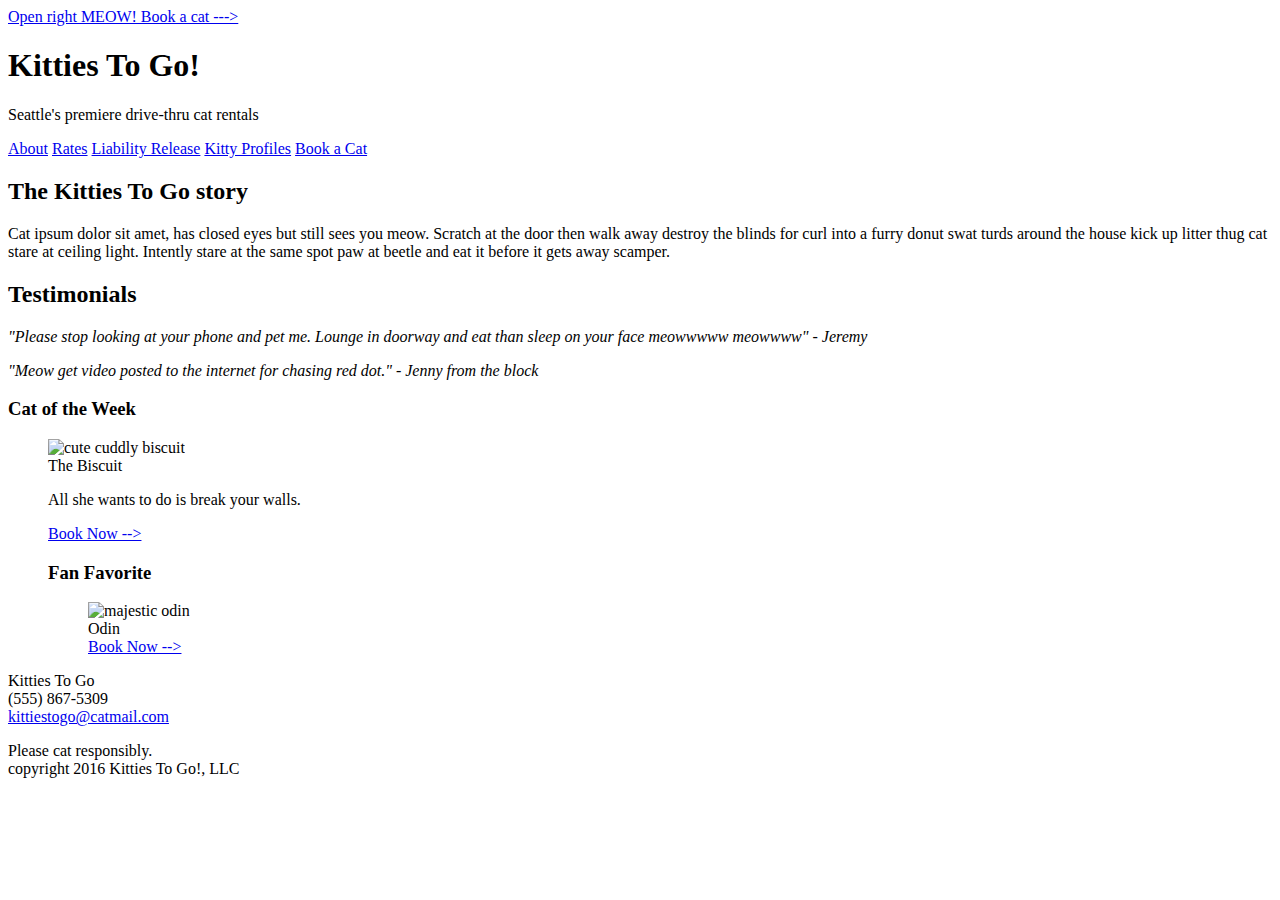
==== index.html @ abdf2520 "added index.html" ====
<!DOCTYPE html>
<html lang="en">
  <head>
    <meta charset="utf-8">
    <link rel="stylesheet" type="text/css" href="stylesheets/normalize.css">
    <link rel="stylesheet" type="text/css" href="stylesheets/stylesheet.css">
    <title>Kitties To Go!</title>
  </head>
  
  <header>
    <a href="#">Open right MEOW! Book a cat ---></a>
    <h1>Kitties To Go!</h1>
    <p>Seattle's premiere drive-thru cat rentals</p>
  </header>
  
  <body>
    <nav>
      <a href="#">About</a>
      <a href="#">Rates</a>
      <a href="#">Liability Release</a>
      <a href="#">Kitty Profiles</a>
      <a href="#">Book a Cat</a>
    </nav>
    
    <article>
      <h2>The Kitties To Go story</h2>
      <p class="story">Cat ipsum dolor sit amet, has closed eyes but still sees you meow. Scratch at the door then walk away destroy the blinds for curl into a furry donut swat turds around the house kick up litter thug cat stare at ceiling light. Intently stare at the same spot paw at beetle and eat it before it gets away scamper.</p>
      
      <h2>Testimonials</h2>
      <p class="story"><em>"Please stop looking at your phone and pet me. Lounge in doorway and eat than sleep on your face meowwwww meowwww" - Jeremy</em></p>
      
      <p class="story"><em>"Meow get video posted to the internet for chasing red dot." - Jenny from the block</em></p>
   </article>
    
   <aside>
     <h3>Cat of the Week</h3>
     <figure>
       <img src="images/the-biscuit.jpg" alt="cute cuddly biscuit">
       <figcaption>The Biscuit</figcaption>
       <p>All she wants to do is break your walls.</p>
       <a class="book" href="#">Book Now --></a
     </figure>
      <br>
     <h3>Fan Favorite</h3>
     <figure>
       <img src="images/odin-cat.jpg" alt="majestic odin">
       <figcaption>Odin</figcaption>
       <a class="book" href="#">Book Now --></a>
       <br>
     </figure>
   </aside>

  <footer>
    <p class="info">
       Kitties To Go<br>
       (555) 867-5309<br> 
       <a href="mailto:kittiestogo@catmail.com">kittiestogo@catmail.com</a>
    </p>
    <p class="bottom">Please cat responsibly.<br>
       copyright 2016 Kitties To Go!, LLC
    </p>
  </footer>

  </body>
</html>
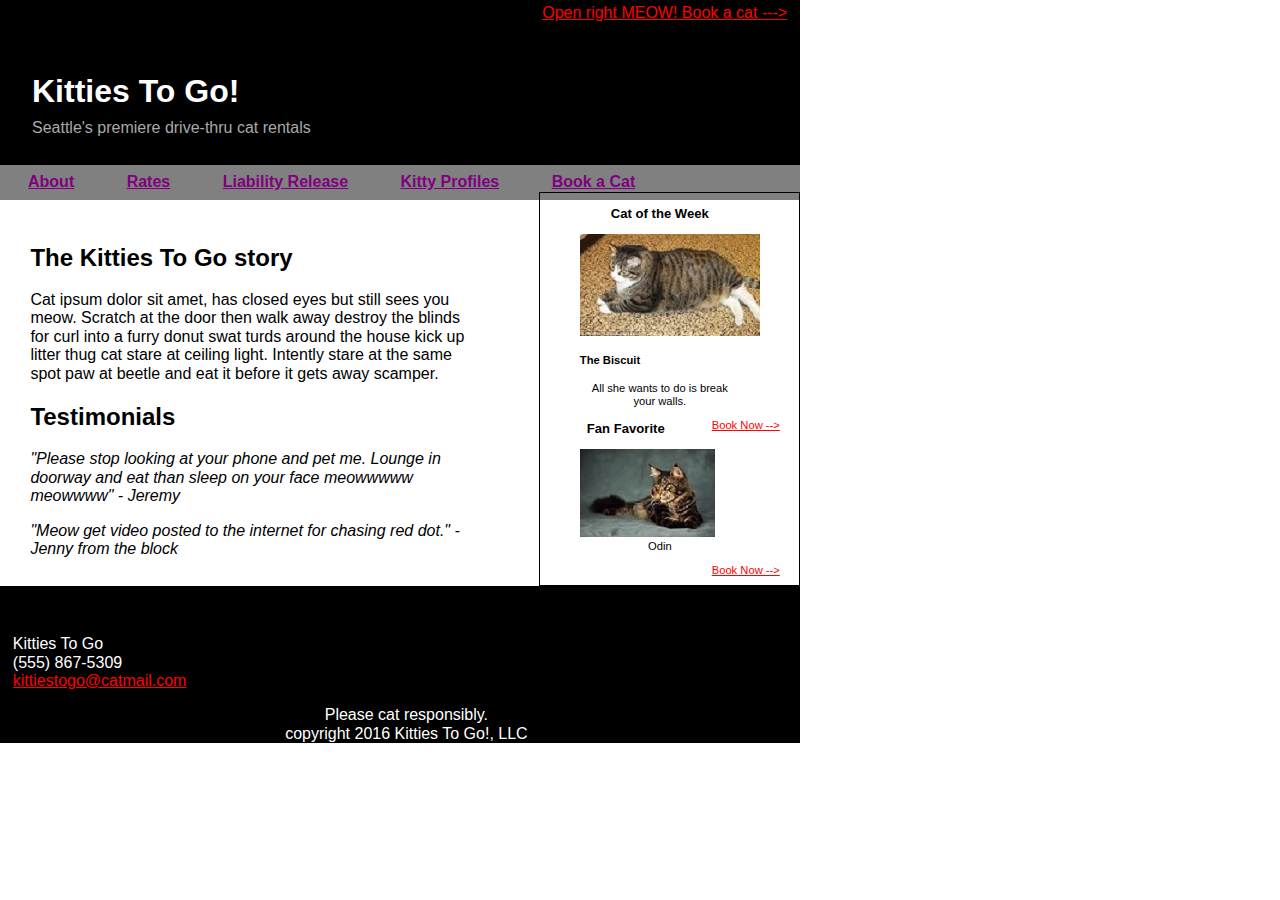
==== commit c7d631a9: "validated html and css" ====
--- a/index.html
+++ b/index.html
@@ -6,14 +6,15 @@
     <link rel="stylesheet" type="text/css" href="stylesheets/stylesheet.css">
     <title>Kitties To Go!</title>
   </head>
-  
+
+  <body>
   <header>
     <a href="#">Open right MEOW! Book a cat ---></a>
     <h1>Kitties To Go!</h1>
     <p>Seattle's premiere drive-thru cat rentals</p>
   </header>
   
-  <body>
+  
     <nav>
       <a href="#">About</a>
       <a href="#">Rates</a>
@@ -36,18 +37,17 @@
      <h3>Cat of the Week</h3>
      <figure>
        <img src="images/the-biscuit.jpg" alt="cute cuddly biscuit">
-       <figcaption>The Biscuit</figcaption>
-       <p>All she wants to do is break your walls.</p>
-       <a class="book" href="#">Book Now --></a
+       <h4>The Biscuit</h4>
+      <figcaption>All she wants to do is break your walls.</figcaption> 
+      
      </figure>
-      <br>
+       <a class="book" href="#">Book Now --></a>
      <h3>Fan Favorite</h3>
      <figure>
        <img src="images/odin-cat.jpg" alt="majestic odin">
-       <figcaption>Odin</figcaption>
-       <a class="book" href="#">Book Now --></a>
-       <br>
+       <figcaption>Odin</figcaption>  
      </figure>
+          <a class="book" href="#">Book Now --></a>
    </aside>
 
   <footer>
--- a/stylesheets/stylesheet.css
+++ b/stylesheets/stylesheet.css
@@ -0,0 +1,98 @@
+html{
+  font-size: 16px;
+  clear: both;
+}
+
+header{
+  background-color: black;
+  padding: 0.25rem 0.8rem 0.75rem 2rem;
+  color: white;
+}
+
+h1{
+  padding-top: 3rem;
+}
+
+header a{
+  float: right;
+  color: red;
+}
+
+header p{
+  color: darkgrey;
+  margin-top: -0.8rem; 
+}
+
+body{
+  font-family: "Lucida Sans Unicode", "Lucida Grande", sans-serif; 
+  width: 800px;
+}
+  
+nav{
+  background-color: gray;
+  padding: 0.5rem 0.25rem 0.5rem 1.75rem;
+}
+
+nav a{
+  font-weight: bold;
+  color: purple;
+  padding-right: 3rem;
+}
+
+article{
+  padding: 1.5rem 0.5rem 0.7rem 1.9rem;
+}
+
+p.story{
+  word-wrap: break-word;
+  width: 28rem;
+}
+
+aside{
+  margin-top: -24.6rem;
+  border: solid 0.1rem black;
+  width: 15rem;
+  height: 24rem;
+  float: right;
+  font-size: 0.7rem;
+  padding-right: 1.2rem;
+  padding-bottom: 0.5rem;
+}
+h3{
+  text-align: center;
+}
+
+figure{
+  align-content: center;
+}
+
+figure figcaption{
+  text-align: center;
+}
+
+
+.book{
+  color: red;
+  float: right;
+}
+
+
+
+footer{
+  background-color: black;
+  padding: 2rem 0 0 0.8rem;
+  color: white;
+}
+
+footer a{
+  color: red;
+}
+
+p.info{
+  padding-top: 0.1rem;
+}
+
+p.bottom{
+  text-align: center;
+}
+
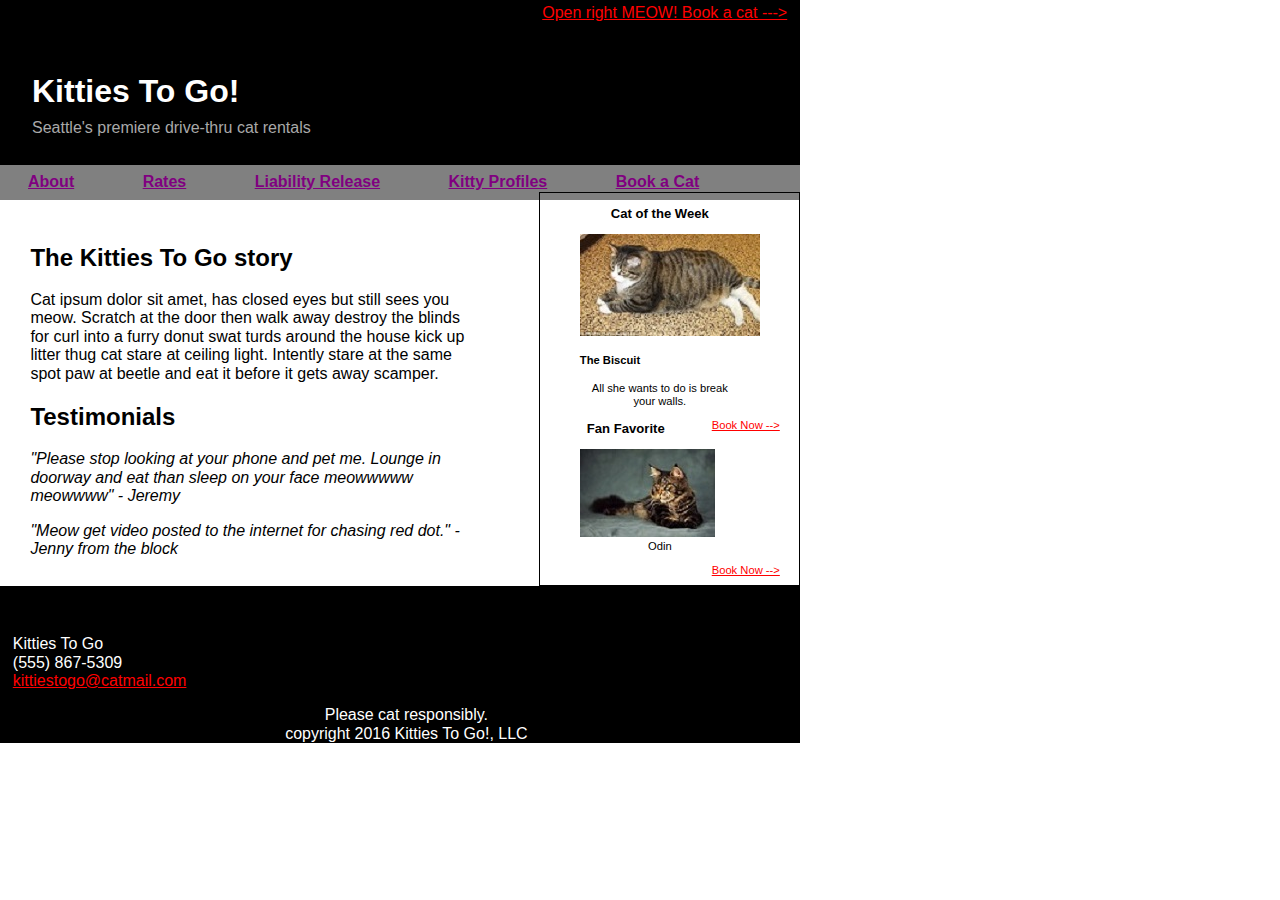
==== commit dc86d182: "added new stylesheets, updated index.html, added new page, added more images, and new see more page" ====
--- a/index.html
+++ b/index.html
@@ -16,11 +16,11 @@
   
   
     <nav>
-      <a href="#">About</a>
+      <a href="about-that.html">About</a>
       <a href="#">Rates</a>
       <a href="#">Liability Release</a>
       <a href="#">Kitty Profiles</a>
-      <a href="#">Book a Cat</a>
+      <a href="index.html">Book a Cat</a>
     </nav>
     
     <article>
--- a/stylesheets/stylesheet.css
+++ b/stylesheets/stylesheet.css
@@ -1,6 +1,11 @@
 html{
   font-size: 16px;
   clear: both;
+}
+
+body{
+  font-family: "Lucida Sans Unicode", "Lucida Grande", sans-serif; 
+  width: 800px;
 }
 
 header{
@@ -23,10 +28,6 @@
   margin-top: -0.8rem; 
 }
 
-body{
-  font-family: "Lucida Sans Unicode", "Lucida Grande", sans-serif; 
-  width: 800px;
-}
   
 nav{
   background-color: gray;
@@ -36,7 +37,7 @@
 nav a{
   font-weight: bold;
   color: purple;
-  padding-right: 3rem;
+  padding-right: 4rem;
 }
 
 article{
@@ -77,7 +78,6 @@
 }
 
 
-
 footer{
   background-color: black;
   padding: 2rem 0 0 0.8rem;
